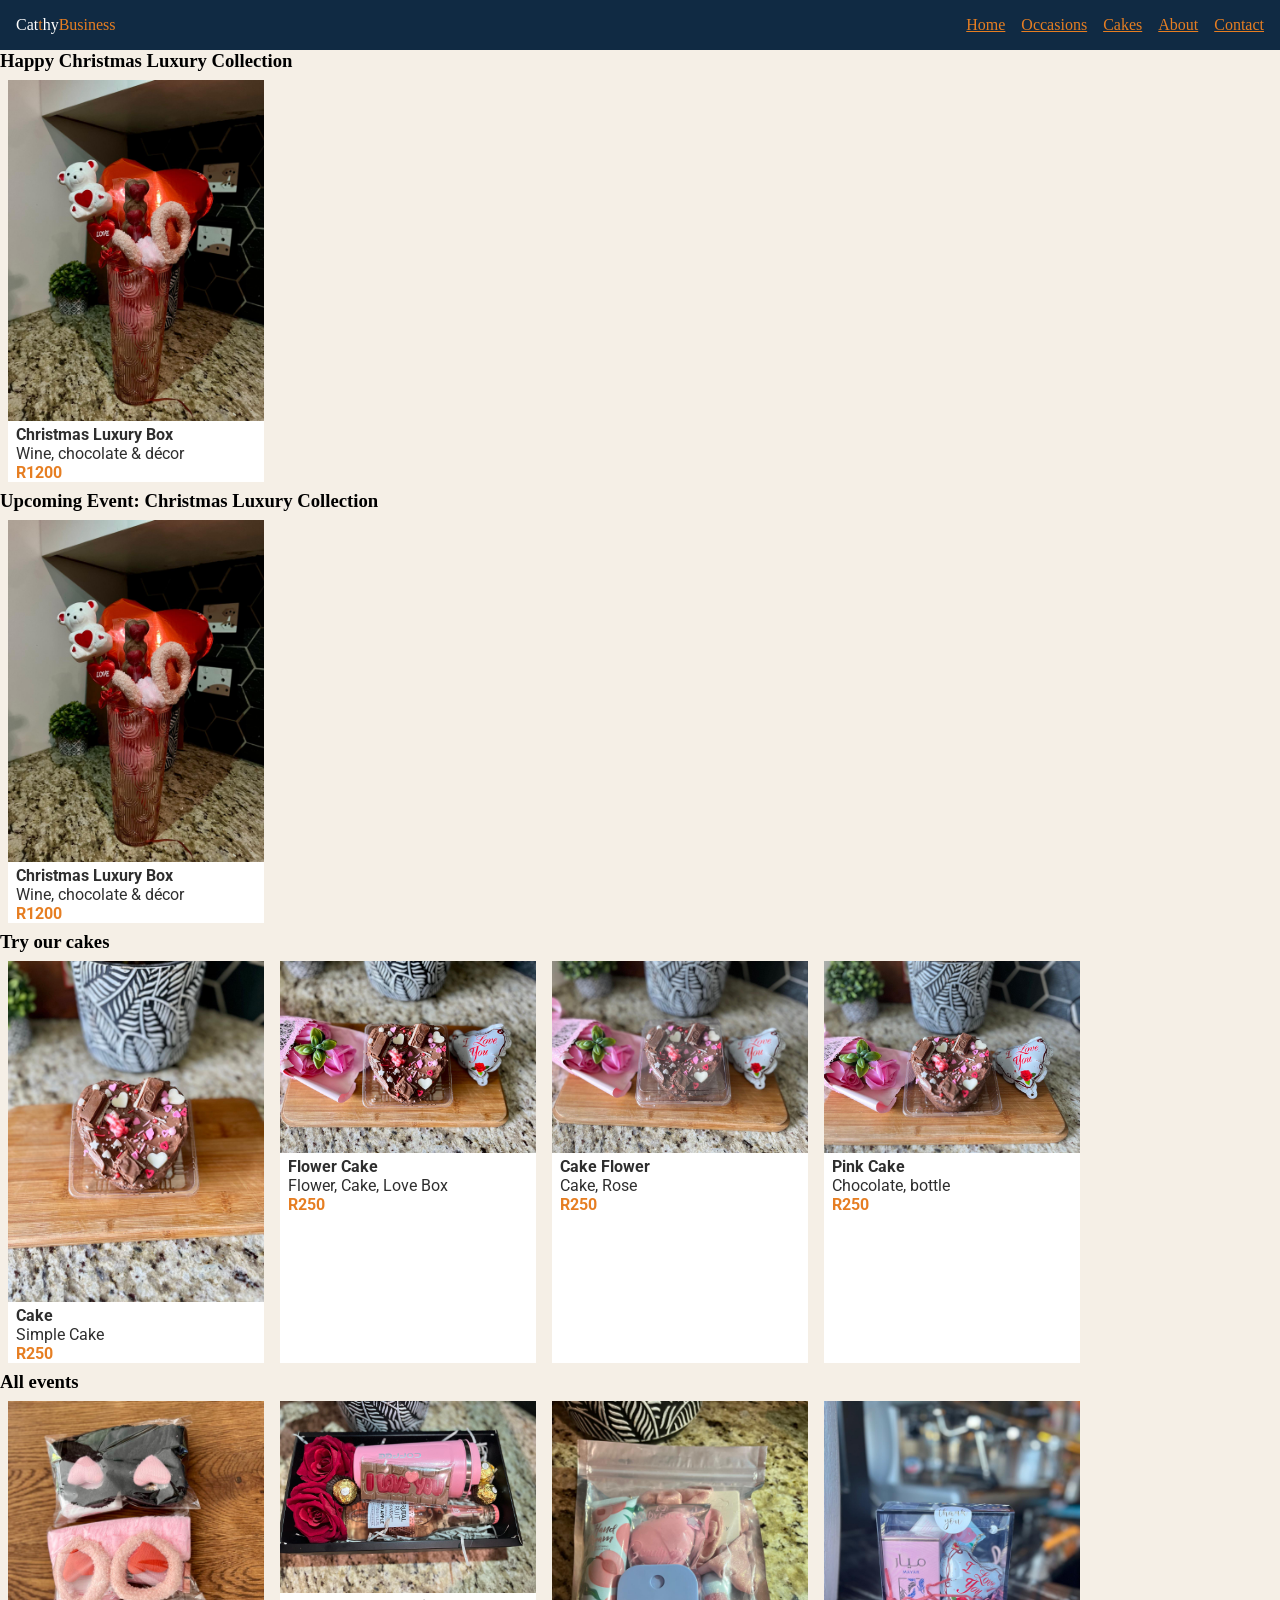
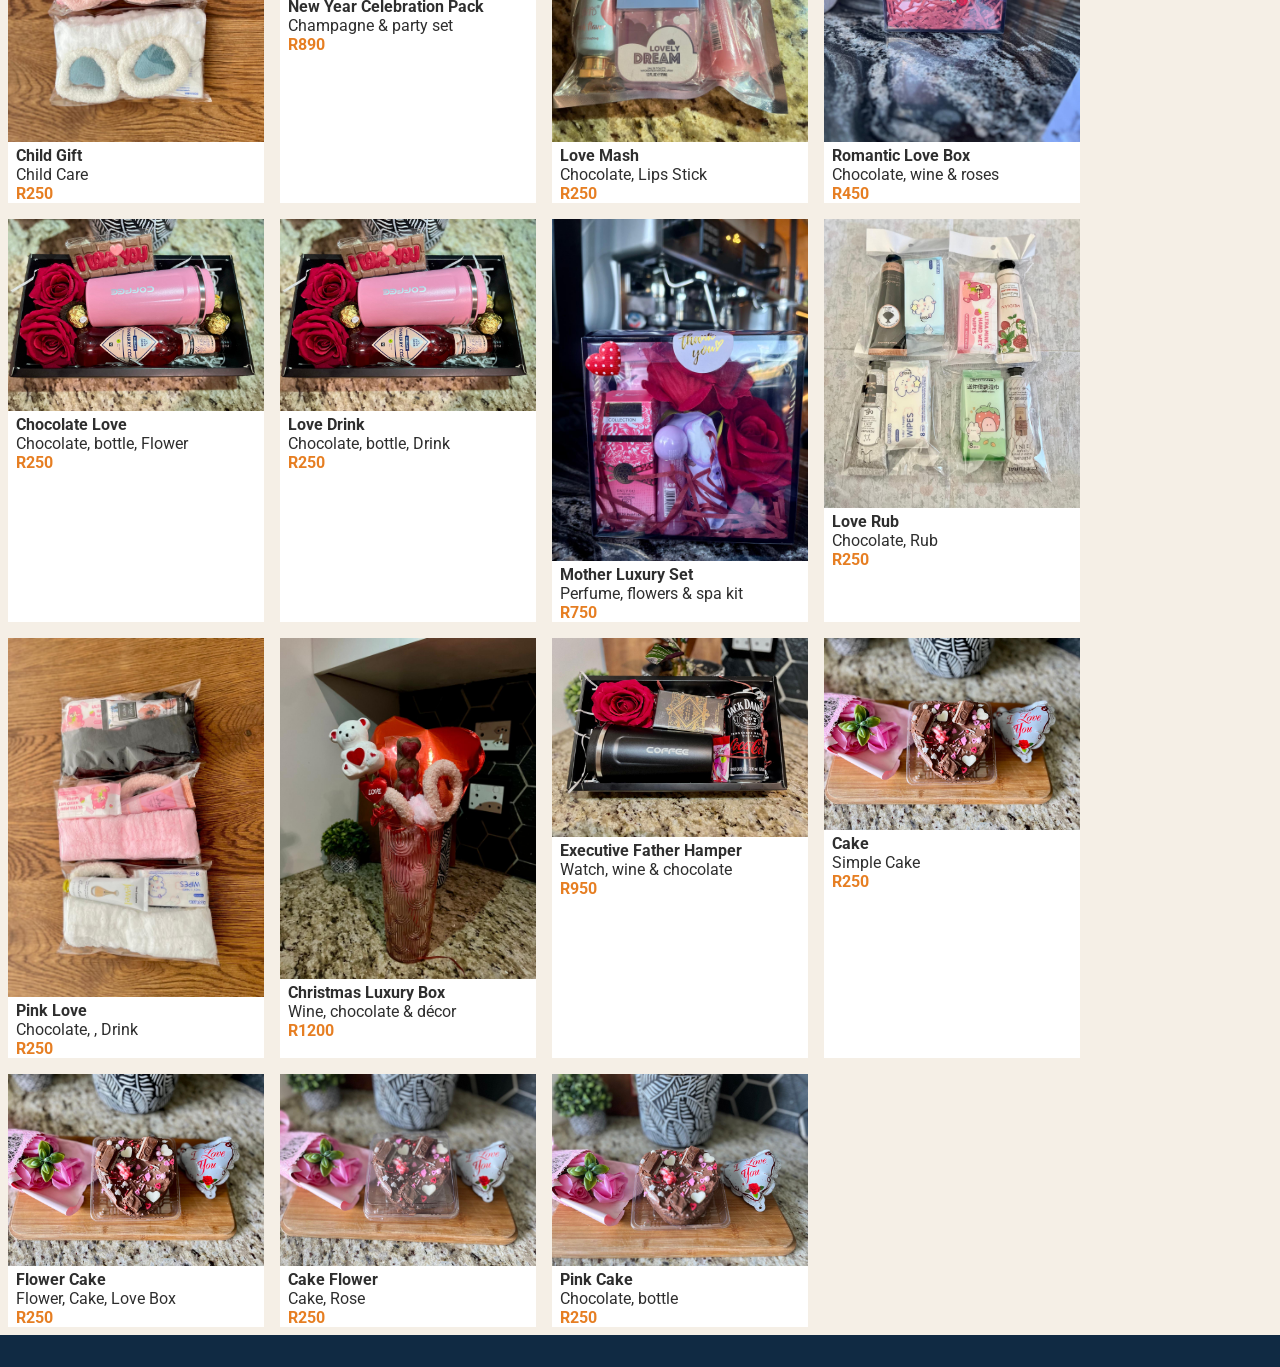
==== index.html @ 7edc6929 "cathy" ====
<!DOCTYPE html>
<html lang="en">
<head>
    <meta charset="UTF-8">
    <meta name="viewport" content="width=device-width, initial-scale=1.0">
    <title>Cathy Business</title>
    <meta name="author" content="Celeste M. Mande">
    <meta name="description" content="For your loved ones, buy appropriate gift according to the season and event. Buy Valentine's gift, Father's day gift, Marriage gift, Christmas gift, New Year gift, buy cakes for all these events">
    <link rel="stylesheet" href="styles/cathy.css">
    <script src="scripts/cathy.js" defer></script>
    <link rel="preconnect" href="https://fonts.googleapis.com">
<link rel="preconnect" href="https://fonts.gstatic.com" crossorigin>
<link href="https://fonts.googleapis.com/css2?family=Birthstone&family=Cormorant:ital,wght@0,300..700;1,300..700&family=DM+Serif+Display:ital@0;1&family=DM+Serif+Text:ital@0;1&family=Edu+SA+Hand:wght@400..700&family=Gideon+Roman&family=Google+Sans+Code:ital,wght@0,300..800;1,300..800&family=IBM+Plex+Serif:ital,wght@0,100;0,200;0,300;0,400;0,500;0,600;0,700;1,100;1,200;1,300;1,400;1,500;1,600;1,700&family=Lora:ital,wght@0,400..700;1,400..700&family=Merriweather:ital,opsz,wght@0,18..144,300..900;1,18..144,300..900&family=Playfair+Display:ital,wght@0,400..900;1,400..900&family=Roboto+Condensed:ital,wght@0,100..900;1,100..900&family=Roboto+Serif:ital,opsz,wght@0,8..144,100..900;1,8..144,100..900&family=Roboto:ital,wght@0,100..900;1,100..900&display=swap" rel="stylesheet">
</head>
<body>
    <header>
        <div class="logo">Cat<span class="logo-business">t</span>hy<span class="logo-business">Business</span></div>
        <nav>
            <ul class="nav-links">
                <li><a href="index.html">Home</a></li>
                <li><a href="#">Occasions</a></li>
                <li><a href="#">Cakes</a></li>
                <!-- <li><a href="#">Shop</a></li> -->
                <li><a href="#">About</a></li>
                <li><a href="#">Contact</a></li>
            </ul>
        </nav>
    </header>
    <main>
        <section id="currentEvent" class="current-event">
            <h3>Happy <span id="currentEventName"></span></h3>
            <div id="current-event-card" class="current-event-card"></div>

        </section>

        <section id="upcomingEvent" class="upcoming-event">
            <h3>Upcoming Event: <span id="upcoming-event-name"></span></h3>
            <div id="upcoming-event-card" class="upcoming-event-card"></div>

        </section>
        

        <section id="cakes" class="cakes">
            <h3>Try our cakes</h3>
            <div id="cake-card" class="cake-card">

            </div>
        </section>

        <section id="allEvent" class="all-event">
            <h3>All events</h3>
            <div id="all-event-card" class="all-event-card">
                
            </div>
            <!-- <div class="hero-content">
                <h1>Create Timeless Memories</h1>
                <p>Curated collections for every special moment of the year!</p>

            </div> -->
        </section>

        <!-- <section class="occasions">
            <h2>Celebrate Every Occasion</h2>
            <div class="grid">
                <div class="card">Valentine's Day</div>
                <div class="card">Mother's Day</div>
                <div class="card">Father's Day</div>
                <div class="card">Christmas</div>
                <div class="card">New Year</div>
                <div class="card">Labour Day</div>
            </div>
        </section> -->

        <!-- <section class="featured">
            <h2>Featured</h2>
        </section>         -->
    </main>
    <footer></footer>
</body>
</html>
---- styles/cathy.css ----
* {
    margin: 0;
    padding: 0;
    box-sizing: border-box;
}
:root {
    --headers-font: "Roboto Condensed", sans-serif;
    --descriptions-font: "Roboto", sans-serif;

    --primary-orange: #E67E22;
    --hover-orange: #C65D0E;

    --accent-blue: #1F3C88;
    --blue-hover: #162C63;

    --background-main-beige: #F5EFE6;
    --background-sections: #EFE6D8;
    --header-color: #102A43;


    --text-main-color: #2E2E2E;
    --text-soft: #5A5A5A;
    --text-light: #FFFFFF;

    --link-color: #1F3C88;
    --link-hover-color: #E67E22;

    --button-color: #E67E22;
    
    --box-shadow: 0 8px 20px rgba(0,0,0,0.08);

    --divider: #D8CFC4;

    --flex-display: flex;
    --grid-display: grid;

    --text-align: center;
    --align-self: center;

    /* other colors */
    --deep-black: #0D0D0D;
    --champagne-gold: #D4AF37;
    --ivory-white: #F8F5F0;
    --valentines: #8B0000;
    --christmas: #1B5E20;
    --new-year: #1C1C3A;
    --mother-day: #C2185B;
    --father-day: #1E3A5F;

    --one_padding: 1rem;
    --one_gap: 1rem;
    --one_margin: 1rem;
}
body {
    background-color: var(--background-main-beige);
}
.logo-business {
    color: var(--primary-orange);
}
header,
footer {
    background-color: var(--header-color);
    color: var(--text-light);
    padding: var(--one_padding);
    display: var(--flex-display);
    justify-content: space-between;
    align-items: center;
}
.nav-links {
    display: var(--flex-display);
    gap: var(--one_gap);
    list-style: none;
    
}
.nav-links a {
    color: var(--primary-orange);
}
.grid {
    padding: 3rem;
    background-color: var(--accent-blue);
    margin: var(--one_margin);
}

.cake-item {
    /* padding: 1rem; */
    margin: .5rem;
    background-color: #FFFFFF;
    width: 20%;
    color: var(--text-main-color);
    font-family: var(--descriptions-font);
}
.cake-item img {
    width: 100%;
    height: auto;
}
.cake-card,
.all-event-card,
.current-event-card,
.upcoming-event-card {
    display: flex;
    flex-direction: row;
    flex-wrap: wrap;
    /* display: var(--grid-display); */
    /* grid-template-columns: repeat(4, 300px); */
}
h4,
p,
strong {
    margin-left: .5rem;
}
strong {
    /* padding-top: 1rem; */
    color: var(--primary-orange);
}





/* * {
    margin: 0;
    padding: 0;
    box-sizing: border-box;
} */

/* body {
    background-color: #0D0D0D;
    color: #F8F5F0;
    font-family: 'Montserrat', sans-serif;
}

header {
    display: flex;
    justify-content: space-between;
    padding: 20px 10%;
    background: black;
}

.logo {
    font-family: 'Playfair Display', serif;
    font-size: 24px;
}

.logo span {
    color: #D4AF37;
}

nav a {
    margin-left: 20px;
    text-decoration: none;
    color: #F8F5F0;
}

.hero {
    height: 90vh;
    background: linear-gradient(to right, #000000, #1c1c1c);
    display: flex;
    align-items: center;
    padding: 0 10%;
}

.hero h1 {
    font-family: 'Playfair Display', serif;
    font-size: 48px;
    margin-bottom: 20px;
}

.hero button {
    padding: 12px 25px;
    background: #D4AF37;
    border: none;
    cursor: pointer;
    font-weight: 500;
}

.occasions {
    padding: 80px 10%;
    text-align: center;
}

.grid {
    display: grid;
    grid-template-columns: repeat(3, 1fr);
    gap: 20px;
    margin-top: 40px;
}

.card {
    background: #1a1a1a;
    padding: 40px;
    border: 1px solid #D4AF37;
    transition: 0.3s;
}

.card:hover {
    background: #D4AF37;
    color: black;
}

.featured {
    padding: 80px 10%;
    text-align: center;
}

.products {
    display: flex;
    justify-content: space-between;
    margin-top: 40px;
}

.product {
    background: #1a1a1a;
    padding: 30px;
    width: 30%;
    border: 1px solid #333;
}

.why-us {
    padding: 80px 10%;
    text-align: center;
    background: #111;
}

.newsletter {
    padding: 80px 10%;
    text-align: center;
}

.newsletter input {
    padding: 12px;
    width: 250px;
}

.newsletter button {
    padding: 12px 20px;
    background: #D4AF37;
    border: none;
}

footer {
    padding: 30px;
    text-align: center;
    background: black;
} */
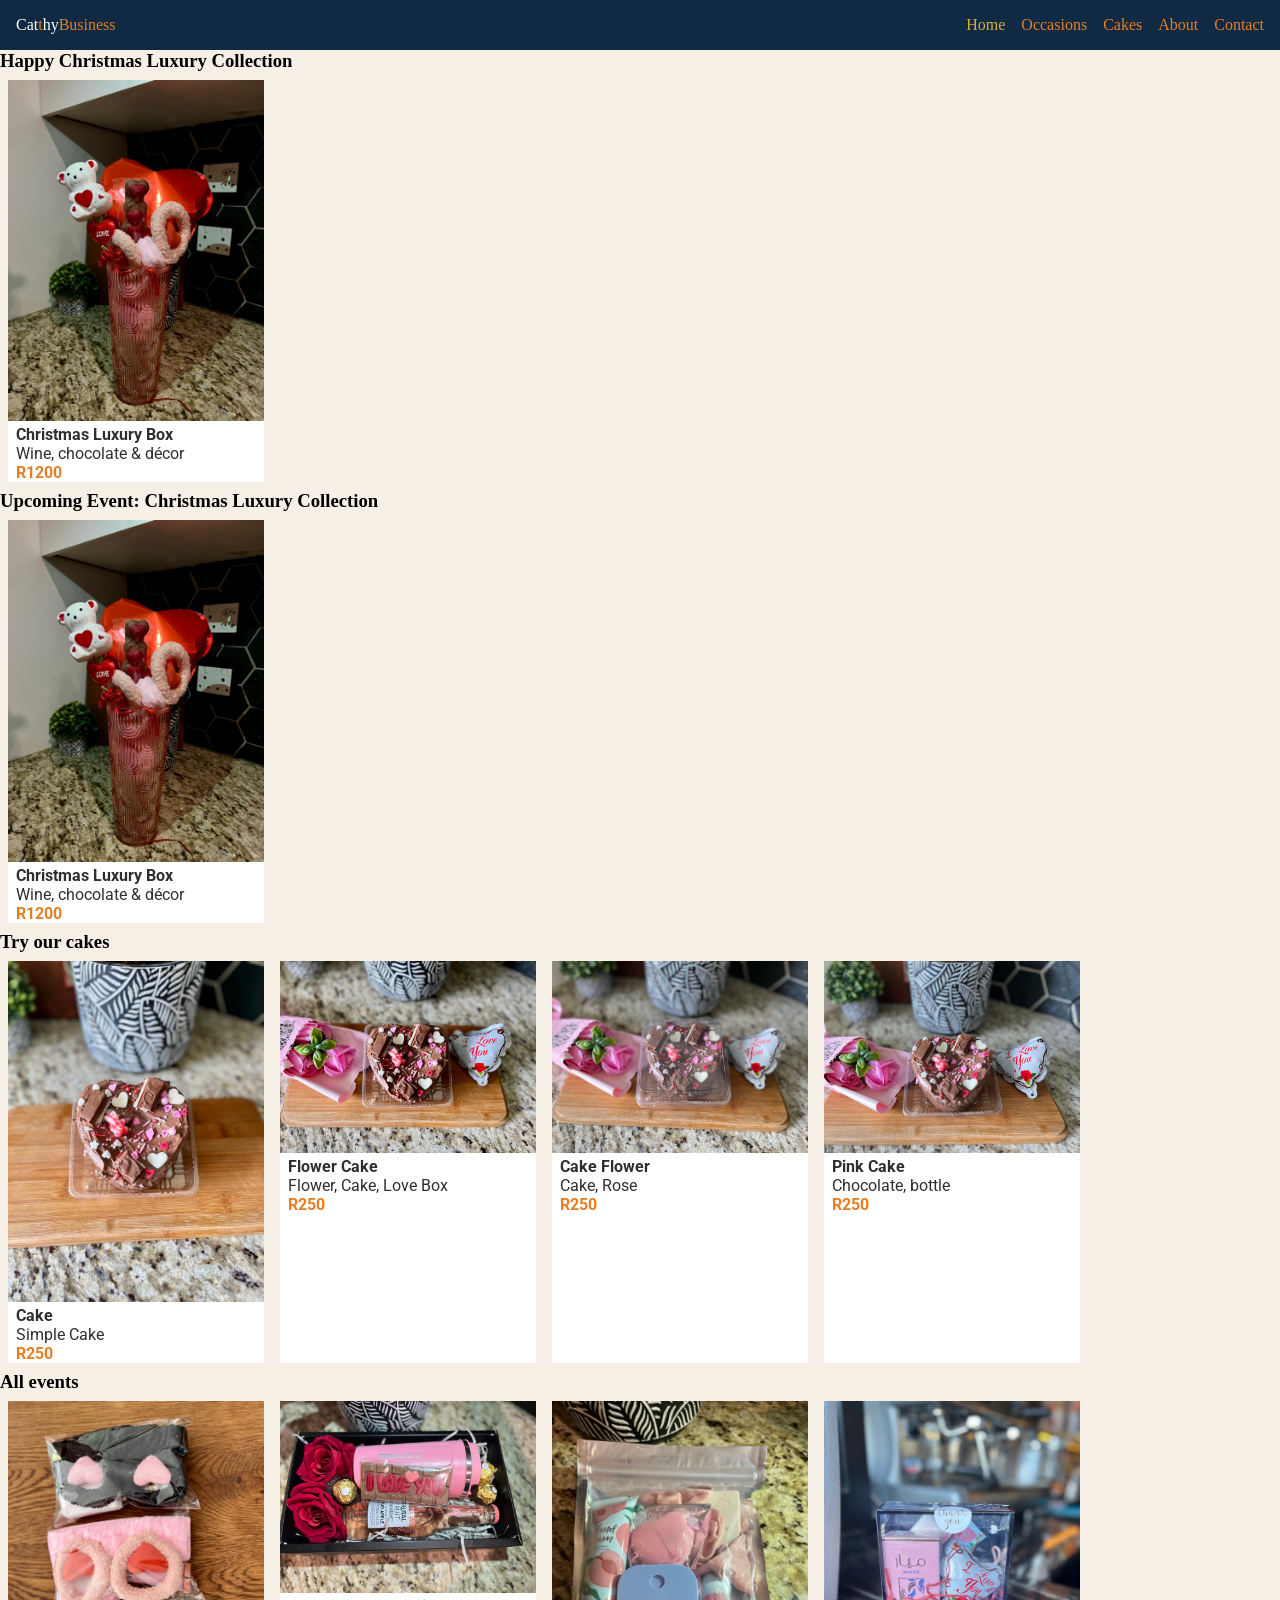
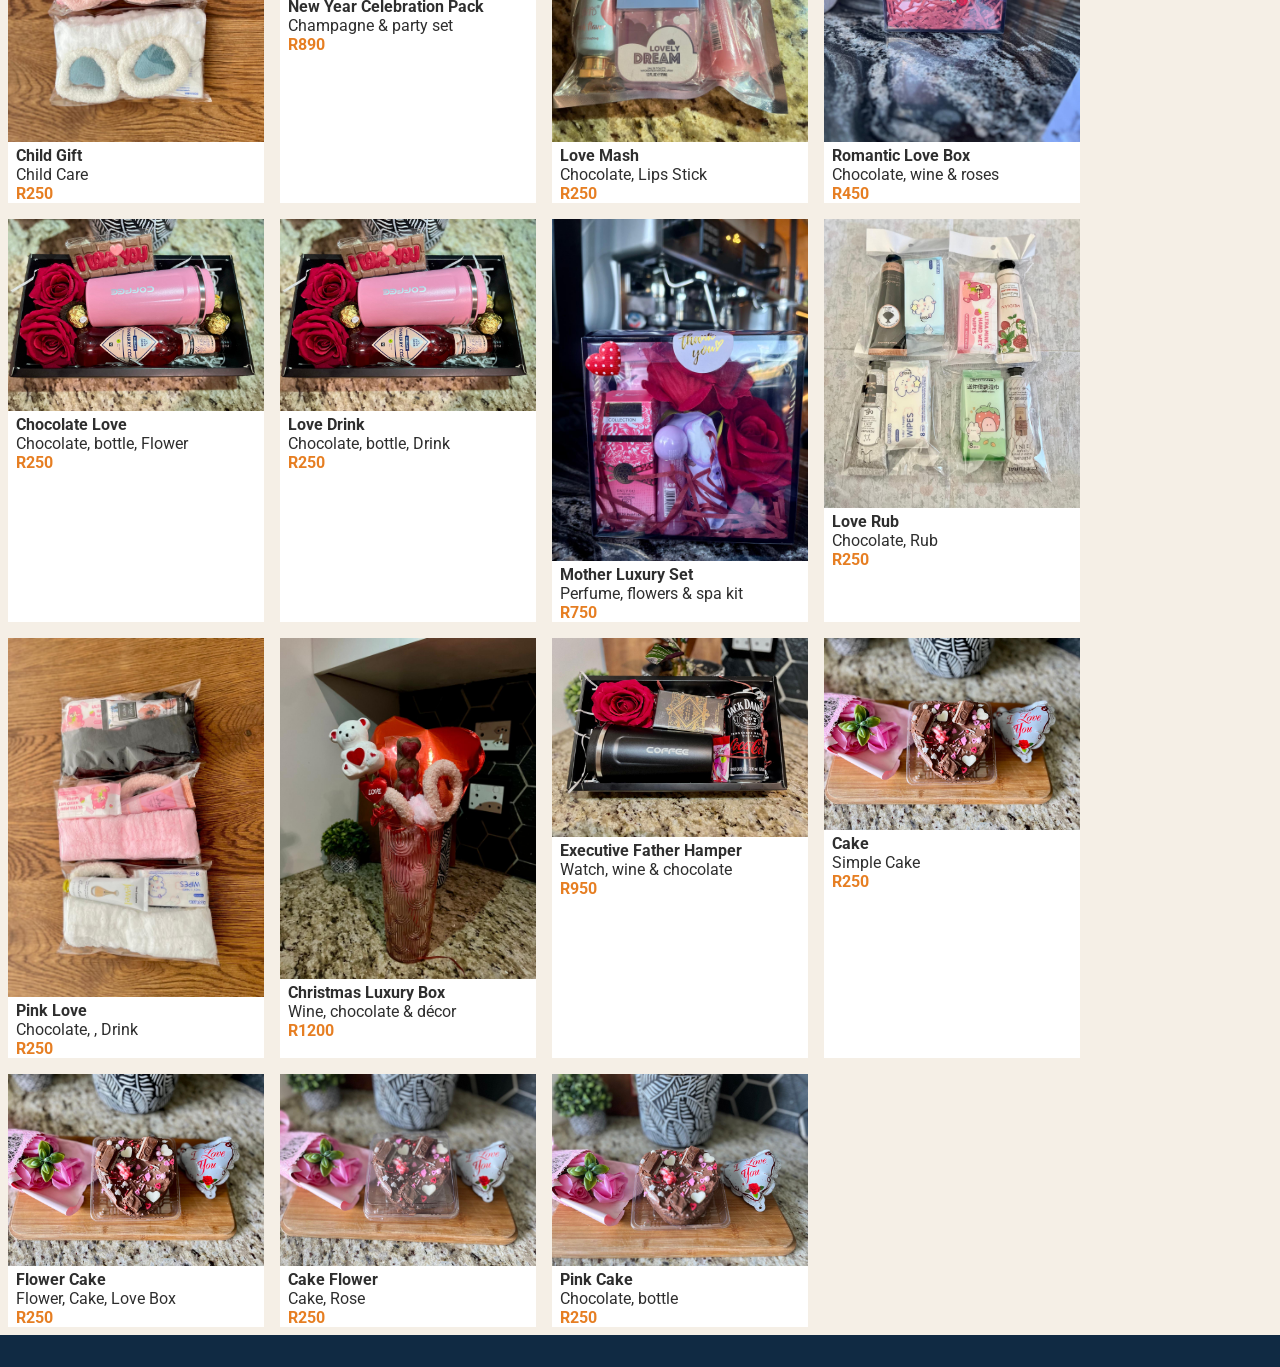
==== commit 850a01b5: "cathy" ====
--- a/index.html
+++ b/index.html
@@ -15,14 +15,15 @@
 <body>
     <header>
         <div class="logo">Cat<span class="logo-business">t</span>hy<span class="logo-business">Business</span></div>
+        <button id="menu" aria-label="Toggle navigation" aria-expanded="false"></button>
         <nav>
             <ul class="nav-links">
-                <li><a href="index.html">Home</a></li>
-                <li><a href="#">Occasions</a></li>
-                <li><a href="#">Cakes</a></li>
+                <li><a href="cathy.html" title="Home" class="active" id="home">Home</a></li>
+                <li><a href="occasions.html" title="Occasions" id="occasions">Occasions</a></li>
+                <li><a href="#" title="Cakes" id="the-cakes">Cakes</a></li>
                 <!-- <li><a href="#">Shop</a></li> -->
-                <li><a href="#">About</a></li>
-                <li><a href="#">Contact</a></li>
+                <li><a href="#" title="About" id="about">About</a></li>
+                <li><a href="#" title="Contact" id="contact">Contact</a></li>
             </ul>
         </nav>
     </header>
--- a/styles/cathy.css
+++ b/styles/cathy.css
@@ -74,6 +74,33 @@
 }
 .nav-links a {
     color: var(--primary-orange);
+    text-decoration: none;
+}
+.nav-links a:hover {
+    text-decoration: underline;
+}
+.nav-links a.active {
+    color: var(--champagne-gold);
+}
+.active {
+    color: var(--champagne-gold);
+}
+#menu {
+    display: none;
+}
+nav ul.open {
+    display: var(--flex-display);
+    animation: slideDown 0.3s ease-in-out forwards;
+}
+@keyframes slideDown {
+    from {
+        opacity: 0;
+        transform: translateY(-10px);
+    }
+    to {
+        opacity: 1;
+        transform: translateY(0);
+    }
 }
 .grid {
     padding: 3rem;
@@ -102,7 +129,15 @@
     flex-wrap: wrap;
     /* display: var(--grid-display); */
     /* grid-template-columns: repeat(4, 300px); */
-}
+    /* align-items: center; */
+    /* text-align: center; */
+}
+/* .all-event,
+.cakes,
+.upcoming-event,
+.current-event {
+    display: var(--flex-display);
+} */
 h4,
 p,
 strong {
@@ -112,6 +147,53 @@
     /* padding-top: 1rem; */
     color: var(--primary-orange);
 }
+@media (max-width: 740px) {
+    .nav-links {
+        display: none;
+        flex-direction: column;
+        background-color: var(--header-color);
+        position: absolute;
+        top: 80px;
+        right: 0;
+        width: 200px;
+        padding: var(--one_padding);
+        /* z-index: 1000; */
+        transition: all 0.3s ease;
+
+    }
+    #menu {
+        display: block;
+        font-size: 1.5rem;
+        position: absolute;
+        border: 0;
+        right: 1rem;
+        /* color: var(--header-color); */
+        color: var(--hover-orange);
+        cursor: pointer;
+        /* background: none; */
+        background-color: var(--header-color);
+        /* z-index: 1000; */
+        
+    }
+    #menu::before {
+        content: "☰";
+    }
+    #menu.open::before {
+        content: "❌";
+    }
+    .nav-links.open {
+        display: var(--flex-display);
+    }
+    .cake-item {
+        /* background-color: red; */
+        width: 40%;
+    }
+}
+
+
+
+
+
 
 
 
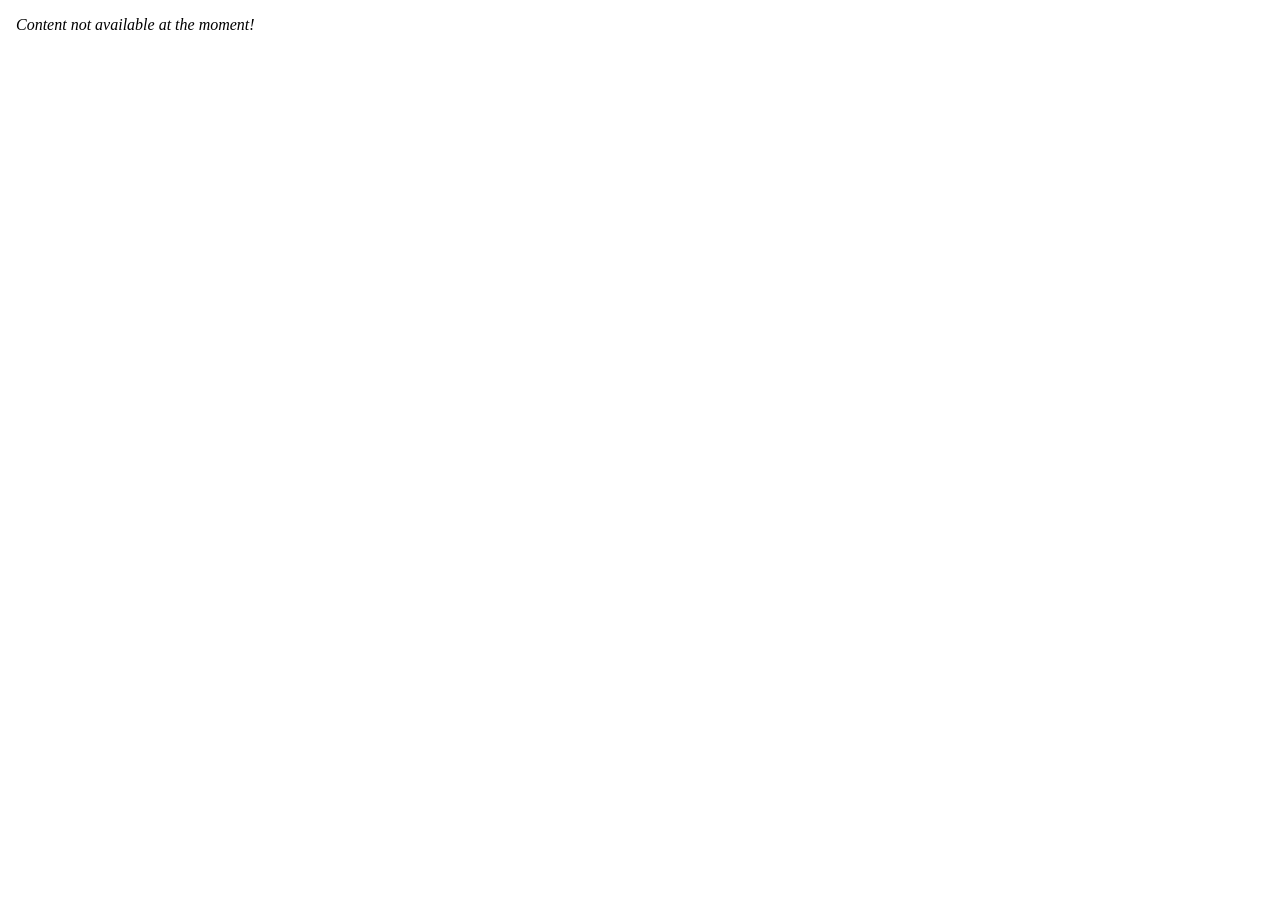
==== commit 5340960a: "noContent" ====
--- a/index.html
+++ b/index.html
@@ -13,69 +13,9 @@
 <link href="https://fonts.googleapis.com/css2?family=Birthstone&family=Cormorant:ital,wght@0,300..700;1,300..700&family=DM+Serif+Display:ital@0;1&family=DM+Serif+Text:ital@0;1&family=Edu+SA+Hand:wght@400..700&family=Gideon+Roman&family=Google+Sans+Code:ital,wght@0,300..800;1,300..800&family=IBM+Plex+Serif:ital,wght@0,100;0,200;0,300;0,400;0,500;0,600;0,700;1,100;1,200;1,300;1,400;1,500;1,600;1,700&family=Lora:ital,wght@0,400..700;1,400..700&family=Merriweather:ital,opsz,wght@0,18..144,300..900;1,18..144,300..900&family=Playfair+Display:ital,wght@0,400..900;1,400..900&family=Roboto+Condensed:ital,wght@0,100..900;1,100..900&family=Roboto+Serif:ital,opsz,wght@0,8..144,100..900;1,8..144,100..900&family=Roboto:ital,wght@0,100..900;1,100..900&display=swap" rel="stylesheet">
 </head>
 <body>
-    <header>
-        <div class="logo">Cat<span class="logo-business">t</span>hy<span class="logo-business">Business</span></div>
-        <button id="menu" aria-label="Toggle navigation" aria-expanded="false"></button>
-        <nav>
-            <ul class="nav-links">
-                <li><a href="cathy.html" title="Home" class="active" id="home">Home</a></li>
-                <li><a href="occasions.html" title="Occasions" id="occasions">Occasions</a></li>
-                <li><a href="#" title="Cakes" id="the-cakes">Cakes</a></li>
-                <!-- <li><a href="#">Shop</a></li> -->
-                <li><a href="#" title="About" id="about">About</a></li>
-                <li><a href="#" title="Contact" id="contact">Contact</a></li>
-            </ul>
-        </nav>
-    </header>
     <main>
-        <section id="currentEvent" class="current-event">
-            <h3>Happy <span id="currentEventName"></span></h3>
-            <div id="current-event-card" class="current-event-card"></div>
-
-        </section>
-
-        <section id="upcomingEvent" class="upcoming-event">
-            <h3>Upcoming Event: <span id="upcoming-event-name"></span></h3>
-            <div id="upcoming-event-card" class="upcoming-event-card"></div>
-
-        </section>
-        
-
-        <section id="cakes" class="cakes">
-            <h3>Try our cakes</h3>
-            <div id="cake-card" class="cake-card">
-
-            </div>
-        </section>
-
-        <section id="allEvent" class="all-event">
-            <h3>All events</h3>
-            <div id="all-event-card" class="all-event-card">
-                
-            </div>
-            <!-- <div class="hero-content">
-                <h1>Create Timeless Memories</h1>
-                <p>Curated collections for every special moment of the year!</p>
-
-            </div> -->
-        </section>
-
-        <!-- <section class="occasions">
-            <h2>Celebrate Every Occasion</h2>
-            <div class="grid">
-                <div class="card">Valentine's Day</div>
-                <div class="card">Mother's Day</div>
-                <div class="card">Father's Day</div>
-                <div class="card">Christmas</div>
-                <div class="card">New Year</div>
-                <div class="card">Labour Day</div>
-            </div>
-        </section> -->
-
-        <!-- <section class="featured">
-            <h2>Featured</h2>
-        </section>         -->
+        <p>Content not available at the moment!</p>
     </main>
-    <footer></footer>
+    
 </body>
 </html>
--- a/styles/cathy.css
+++ b/styles/cathy.css
@@ -3,324 +3,7 @@
     padding: 0;
     box-sizing: border-box;
 }
-:root {
-    --headers-font: "Roboto Condensed", sans-serif;
-    --descriptions-font: "Roboto", sans-serif;
-
-    --primary-orange: #E67E22;
-    --hover-orange: #C65D0E;
-
-    --accent-blue: #1F3C88;
-    --blue-hover: #162C63;
-
-    --background-main-beige: #F5EFE6;
-    --background-sections: #EFE6D8;
-    --header-color: #102A43;
-
-
-    --text-main-color: #2E2E2E;
-    --text-soft: #5A5A5A;
-    --text-light: #FFFFFF;
-
-    --link-color: #1F3C88;
-    --link-hover-color: #E67E22;
-
-    --button-color: #E67E22;
-    
-    --box-shadow: 0 8px 20px rgba(0,0,0,0.08);
-
-    --divider: #D8CFC4;
-
-    --flex-display: flex;
-    --grid-display: grid;
-
-    --text-align: center;
-    --align-self: center;
-
-    /* other colors */
-    --deep-black: #0D0D0D;
-    --champagne-gold: #D4AF37;
-    --ivory-white: #F8F5F0;
-    --valentines: #8B0000;
-    --christmas: #1B5E20;
-    --new-year: #1C1C3A;
-    --mother-day: #C2185B;
-    --father-day: #1E3A5F;
-
-    --one_padding: 1rem;
-    --one_gap: 1rem;
-    --one_margin: 1rem;
-}
-body {
-    background-color: var(--background-main-beige);
-}
-.logo-business {
-    color: var(--primary-orange);
-}
-header,
-footer {
-    background-color: var(--header-color);
-    color: var(--text-light);
-    padding: var(--one_padding);
-    display: var(--flex-display);
-    justify-content: space-between;
-    align-items: center;
-}
-.nav-links {
-    display: var(--flex-display);
-    gap: var(--one_gap);
-    list-style: none;
-    
-}
-.nav-links a {
-    color: var(--primary-orange);
-    text-decoration: none;
-}
-.nav-links a:hover {
-    text-decoration: underline;
-}
-.nav-links a.active {
-    color: var(--champagne-gold);
-}
-.active {
-    color: var(--champagne-gold);
-}
-#menu {
-    display: none;
-}
-nav ul.open {
-    display: var(--flex-display);
-    animation: slideDown 0.3s ease-in-out forwards;
-}
-@keyframes slideDown {
-    from {
-        opacity: 0;
-        transform: translateY(-10px);
-    }
-    to {
-        opacity: 1;
-        transform: translateY(0);
-    }
-}
-.grid {
-    padding: 3rem;
-    background-color: var(--accent-blue);
-    margin: var(--one_margin);
-}
-
-.cake-item {
-    /* padding: 1rem; */
-    margin: .5rem;
-    background-color: #FFFFFF;
-    width: 20%;
-    color: var(--text-main-color);
-    font-family: var(--descriptions-font);
-}
-.cake-item img {
-    width: 100%;
-    height: auto;
-}
-.cake-card,
-.all-event-card,
-.current-event-card,
-.upcoming-event-card {
-    display: flex;
-    flex-direction: row;
-    flex-wrap: wrap;
-    /* display: var(--grid-display); */
-    /* grid-template-columns: repeat(4, 300px); */
-    /* align-items: center; */
-    /* text-align: center; */
-}
-/* .all-event,
-.cakes,
-.upcoming-event,
-.current-event {
-    display: var(--flex-display);
-} */
-h4,
-p,
-strong {
-    margin-left: .5rem;
-}
-strong {
-    /* padding-top: 1rem; */
-    color: var(--primary-orange);
-}
-@media (max-width: 740px) {
-    .nav-links {
-        display: none;
-        flex-direction: column;
-        background-color: var(--header-color);
-        position: absolute;
-        top: 80px;
-        right: 0;
-        width: 200px;
-        padding: var(--one_padding);
-        /* z-index: 1000; */
-        transition: all 0.3s ease;
-
-    }
-    #menu {
-        display: block;
-        font-size: 1.5rem;
-        position: absolute;
-        border: 0;
-        right: 1rem;
-        /* color: var(--header-color); */
-        color: var(--hover-orange);
-        cursor: pointer;
-        /* background: none; */
-        background-color: var(--header-color);
-        /* z-index: 1000; */
-        
-    }
-    #menu::before {
-        content: "☰";
-    }
-    #menu.open::before {
-        content: "❌";
-    }
-    .nav-links.open {
-        display: var(--flex-display);
-    }
-    .cake-item {
-        /* background-color: red; */
-        width: 40%;
-    }
-}
-
-
-
-
-
-
-
-
-
-
-/* * {
-    margin: 0;
-    padding: 0;
-    box-sizing: border-box;
-} */
-
-/* body {
-    background-color: #0D0D0D;
-    color: #F8F5F0;
-    font-family: 'Montserrat', sans-serif;
-}
-
-header {
-    display: flex;
-    justify-content: space-between;
-    padding: 20px 10%;
-    background: black;
-}
-
-.logo {
-    font-family: 'Playfair Display', serif;
-    font-size: 24px;
-}
-
-.logo span {
-    color: #D4AF37;
-}
-
-nav a {
-    margin-left: 20px;
-    text-decoration: none;
-    color: #F8F5F0;
-}
-
-.hero {
-    height: 90vh;
-    background: linear-gradient(to right, #000000, #1c1c1c);
-    display: flex;
-    align-items: center;
-    padding: 0 10%;
-}
-
-.hero h1 {
-    font-family: 'Playfair Display', serif;
-    font-size: 48px;
-    margin-bottom: 20px;
-}
-
-.hero button {
-    padding: 12px 25px;
-    background: #D4AF37;
-    border: none;
-    cursor: pointer;
-    font-weight: 500;
-}
-
-.occasions {
-    padding: 80px 10%;
-    text-align: center;
-}
-
-.grid {
-    display: grid;
-    grid-template-columns: repeat(3, 1fr);
-    gap: 20px;
-    margin-top: 40px;
-}
-
-.card {
-    background: #1a1a1a;
-    padding: 40px;
-    border: 1px solid #D4AF37;
-    transition: 0.3s;
-}
-
-.card:hover {
-    background: #D4AF37;
-    color: black;
-}
-
-.featured {
-    padding: 80px 10%;
-    text-align: center;
-}
-
-.products {
-    display: flex;
-    justify-content: space-between;
-    margin-top: 40px;
-}
-
-.product {
-    background: #1a1a1a;
-    padding: 30px;
-    width: 30%;
-    border: 1px solid #333;
-}
-
-.why-us {
-    padding: 80px 10%;
-    text-align: center;
-    background: #111;
-}
-
-.newsletter {
-    padding: 80px 10%;
-    text-align: center;
-}
-
-.newsletter input {
-    padding: 12px;
-    width: 250px;
-}
-
-.newsletter button {
-    padding: 12px 20px;
-    background: #D4AF37;
-    border: none;
-}
-
-footer {
-    padding: 30px;
-    text-align: center;
-    background: black;
-} */+main p {
+    margin: 1rem;
+    font-style: italic;
+}
